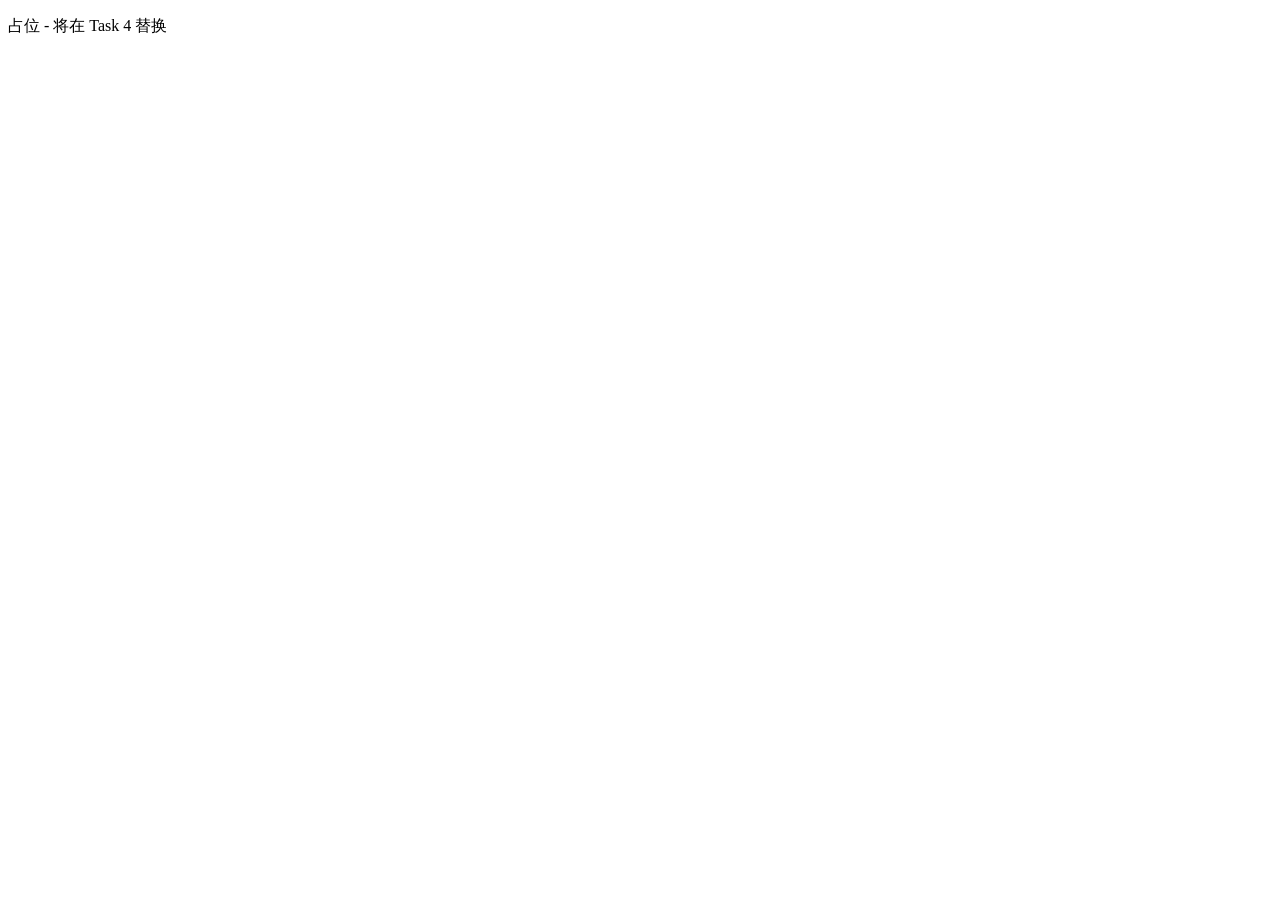
==== First_cc/backend/static/index.html @ 801cbbc9 "feat(docs): serve custom home page and static assets" ====
<!doctype html>
<html lang="zh-CN">
<head>
  <meta charset="utf-8">
  <title>MZC 移动中控</title>
  <link rel="stylesheet" href="/assets/app.css">
</head>
<body>
  <p>占位 - 将在 Task 4 替换</p>
  <script src="/assets/app.js"></script>
</body>
</html>
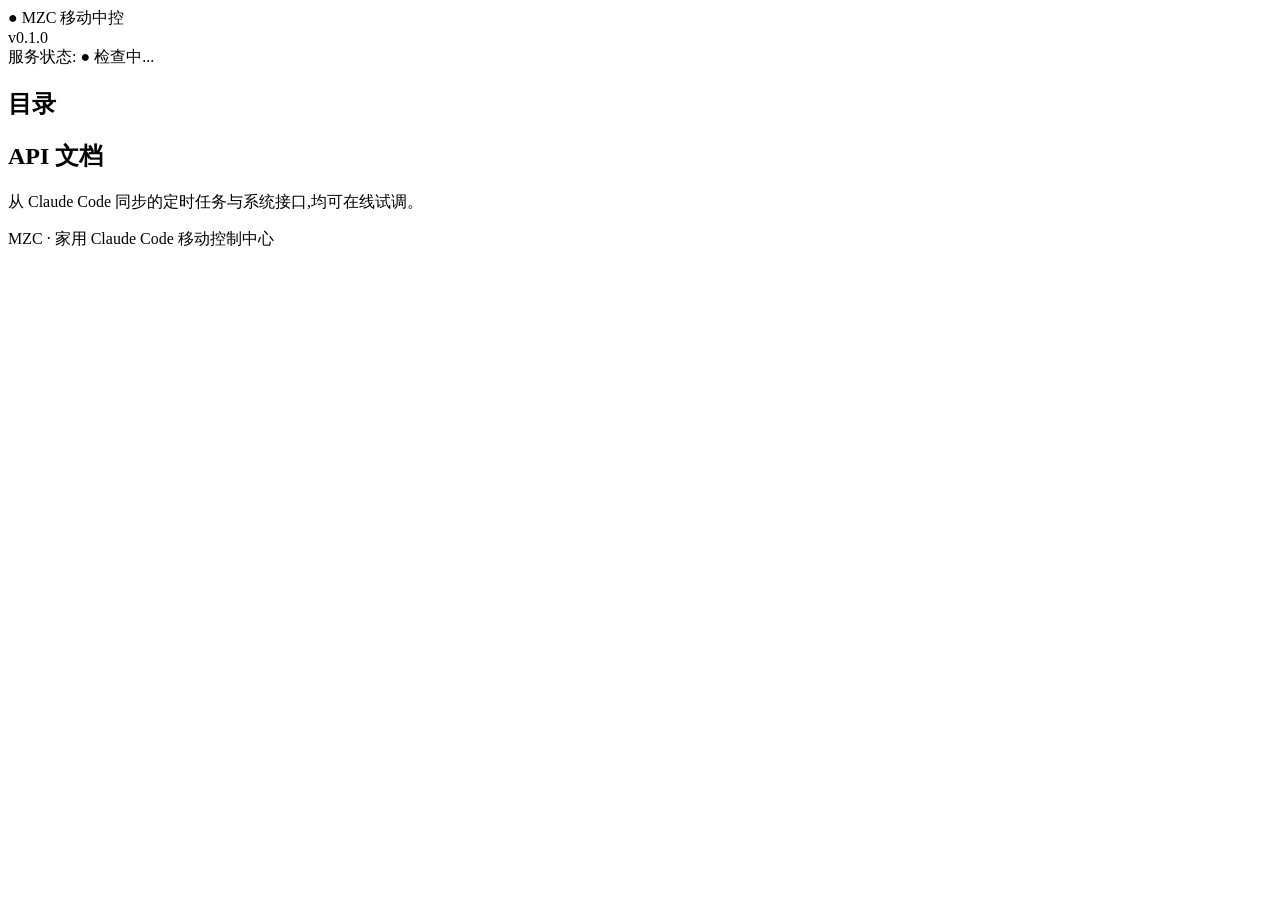
==== commit 8f15cfe2: "feat(docs): full HTML skeleton with header, sidebar, content, footer" ====
--- a/First_cc/backend/static/index.html
+++ b/First_cc/backend/static/index.html
@@ -2,11 +2,46 @@
 <html lang="zh-CN">
 <head>
   <meta charset="utf-8">
-  <title>MZC 移动中控</title>
+  <meta name="viewport" content="width=device-width, initial-scale=1.0">
+  <title>MZC 移动中控 · API 文档</title>
   <link rel="stylesheet" href="/assets/app.css">
 </head>
 <body>
-  <p>占位 - 将在 Task 4 替换</p>
+  <header id="topbar">
+    <div class="brand">
+      <span class="logo">●</span>
+      <span class="title">MZC</span>
+      <span class="subtitle">移动中控</span>
+    </div>
+    <div class="meta">
+      <span class="version">v0.1.0</span>
+    </div>
+  </header>
+
+  <section id="statusbar">
+    <span class="status-label">服务状态:</span>
+    <span class="status-dot" id="health-dot" data-state="checking">●</span>
+    <span class="status-text" id="health-text">检查中...</span>
+    <span class="status-time" id="health-time"></span>
+  </section>
+
+  <main id="layout">
+    <aside id="sidebar">
+      <h2>目录</h2>
+      <nav id="nav-list"><!-- JS 渲染 --></nav>
+    </aside>
+
+    <section id="content">
+      <h1>API 文档</h1>
+      <p class="lead">从 Claude Code 同步的定时任务与系统接口,均可在线试调。</p>
+      <div id="endpoints"><!-- JS 渲染 --></div>
+    </section>
+  </main>
+
+  <footer id="footer">
+    <span>MZC · 家用 Claude Code 移动控制中心</span>
+  </footer>
+
   <script src="/assets/app.js"></script>
 </body>
 </html>
